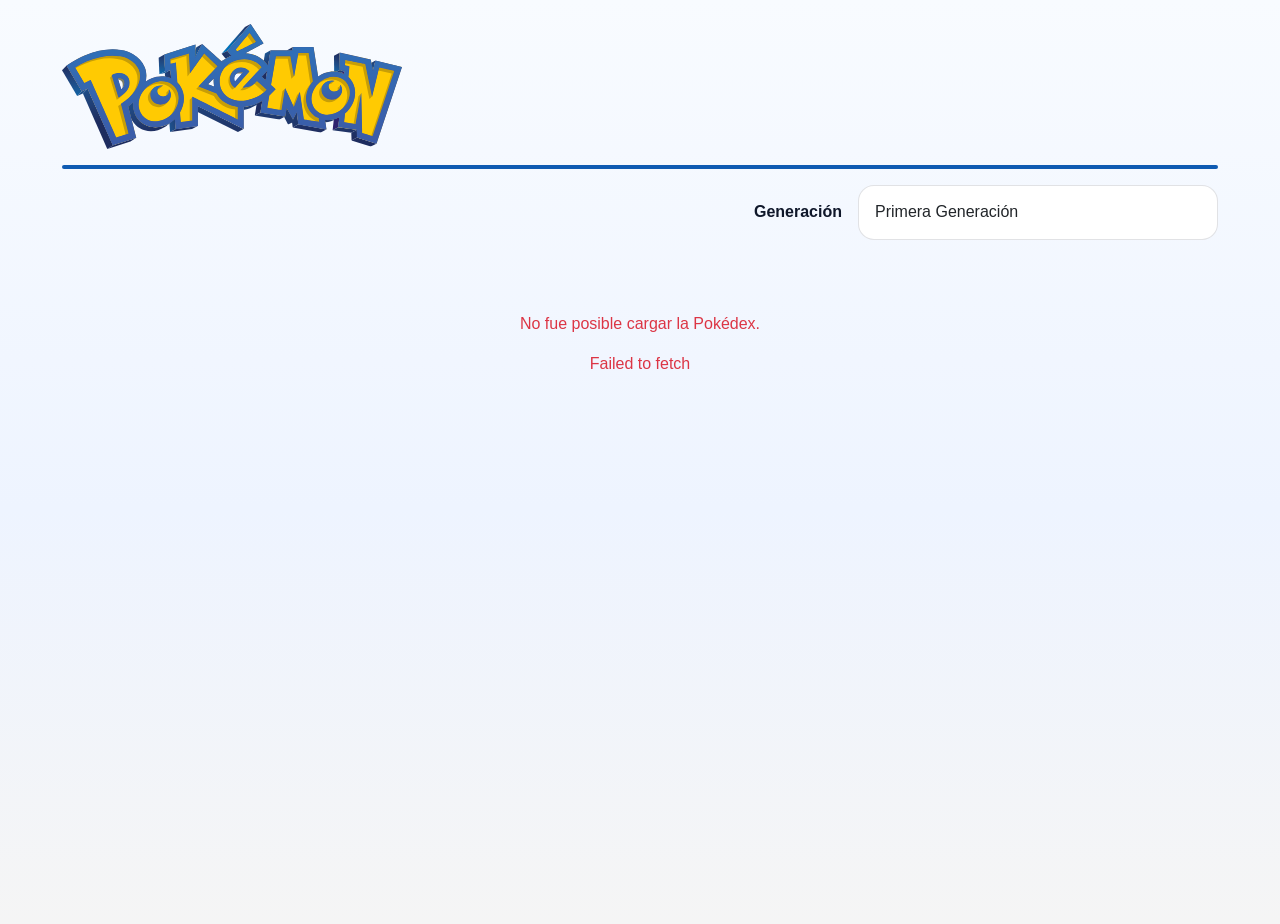
==== pages/index.html @ 3cf98823 "index listo" ====
<!DOCTYPE html>
<html lang="es">
<head>
    <meta charset="UTF-8">
    <title>Pokedex</title>

    <link href="https://cdn.jsdelivr.net/npm/bootstrap@5.3.3/dist/css/bootstrap.min.css" rel="stylesheet">
    <link href="../styles/formato.css" rel="stylesheet">
</head>
<body>

<div class="container mt-4">

    <div class="header-top mb-3">
        <div class="brand-logo mb-3">
            <img src="../img/International_Pokémon_logo.svg" alt="Pokémon" class="pokemon-logo">
        </div>
        <div class="brand-line"></div>
    </div>
    <div class="header-row d-flex justify-content-end align-items-center mb-4 flex-column flex-sm-row flex-sm-wrap">
        <div class="generation-label me-3 mb-2 mb-sm-0">Generación</div>
        <div class="header-control">
            <label for="cmbGeneracion" class="form-label visually-hidden">Seleccionar generación</label>
            <select id="cmbGeneracion" class="form-select">
                <option value="0,151">Primera Generación</option>
                <option value="151,100">Segunda Generación</option>
                <option value="251,135">Tercera Generación</option>
                <option value="386,107">Cuarta Generación</option>
                <option value="493,156">Quinta Generación</option>
            </select>
        </div>
    </div>

    <div class="row" id="pokemonContainer"></div>

</div>

<div class="modal fade" id="pokemonModal">
    <div class="modal-dialog modal-lg">
        <div class="modal-content">

            <div class="modal-header">
                <h5 id="modalNombre"></h5>
                <button class="btn-close" data-bs-dismiss="modal"></button>
            </div>

            <div class="modal-body">

                <div class="text-center">
                    <img id="modalImagen" width="200">
                </div>

                <p><b>ID:</b> <span id="modalId"></span></p>
                <p><b>Altura:</b> <span id="modalAltura"></span></p>
                <p><b>Peso:</b> <span id="modalPeso"></span></p>

                <p><b>Tipos:</b></p>
                <ul id="modalTipos"></ul>

                <p><b>Habilidades:</b></p>
                <ul id="modalHabilidades"></ul>

                <p><b>Movimientos:</b></p>
                <ul id="modalMovimientos"></ul>

            </div>

        </div>
    </div>
</div>

<script src="https://cdn.jsdelivr.net/npm/bootstrap@5.3.3/dist/js/bootstrap.bundle.min.js"></script>
<script src="app.js"></script>

</body>
</html>
---- styles/formato.css ----
body {
    background: linear-gradient(180deg, #f8fbff 0%, #eef4ff 55%, #f5f5f5 100%);
    font-family: "Segoe UI", Tahoma, Geneva, Verdana, sans-serif;
    min-height: 100vh;
}

.container {
    max-width: 1180px;
}

.brand-logo {
    display: inline-block;
    width: 100%;
    max-width: 340px;
}

.header-top {
    width: 100%;
}

.brand-line {
    width: 100%;
    height: 4px;
    background: #0f5bb2;
    border-radius: 999px;
}

.brand-logo img {
    max-width: 340px;
    width: 100%;
    height: auto;
}

.header-row {
    width: 100%;
}

.generation-label {
    font-weight: 700;
    color: #0f172a;
    font-size: 1rem;
}

.header-control {
    min-width: 240px;
    width: 100%;
    max-width: 360px;
}

@media (max-width: 576px) {
    .header-row {
        justify-content: flex-start;
    }
}

.header-control {
    min-width: 240px;
    width: 100%;
    max-width: 360px;
}

#cmbGeneracion {
    border-radius: 1rem;
    padding: 0.9rem 1rem;
    border: 1px solid rgba(15, 23, 42, 0.12);
    background: #ffffff;
}

.pokemon-card {
    cursor: pointer;
    transition: transform 0.25s ease, box-shadow 0.25s ease;
    margin-bottom: 1.25rem;
    border: none;
    border-radius: 1.5rem;
    overflow: hidden;
    box-shadow: 0 18px 40px rgba(15, 23, 42, 0.08);
    background: linear-gradient(180deg, #ffffff 0%, #f6f9ff 100%);
}

.pokemon-card:hover {
    transform: translateY(-6px) scale(1.02);
    box-shadow: 0 24px 48px rgba(15, 23, 42, 0.12);
}

.pokemon-card img {
    width: 100%;
    height: 160px;
    object-fit: contain;
    background: #f8fafc;
}

.card-body {
    min-height: 110px;
}

.card-title {
    font-size: 1.05rem;
    font-weight: 700;
}

.modal-header {
    border-bottom: none;
}

.modal-content {
    border-radius: 1.5rem;
}

#modalImagen {
    max-width: 240px;
    width: 100%;
}

#modalTipos,
#modalHabilidades,
#modalMovimientos {
    list-style: none;
    padding-left: 0;
}

#modalTipos li,
#modalHabilidades li,
#modalMovimientos li {
    background: #eff6ff;
    border-radius: 0.75rem;
    margin-bottom: 0.45rem;
    padding: 0.55rem 0.85rem;
    text-transform: capitalize;
}

@media (max-width: 768px) {
    h1 {
        font-size: 2rem;
    }

    .pokemon-card img {
        height: 140px;
    }

    .modal-dialog {
        margin: 1rem;
    }
}

@media (max-width: 576px) {
    #modalImagen {
        max-width: 180px;
    }

    .card-body {
        min-height: 90px;
    }
}
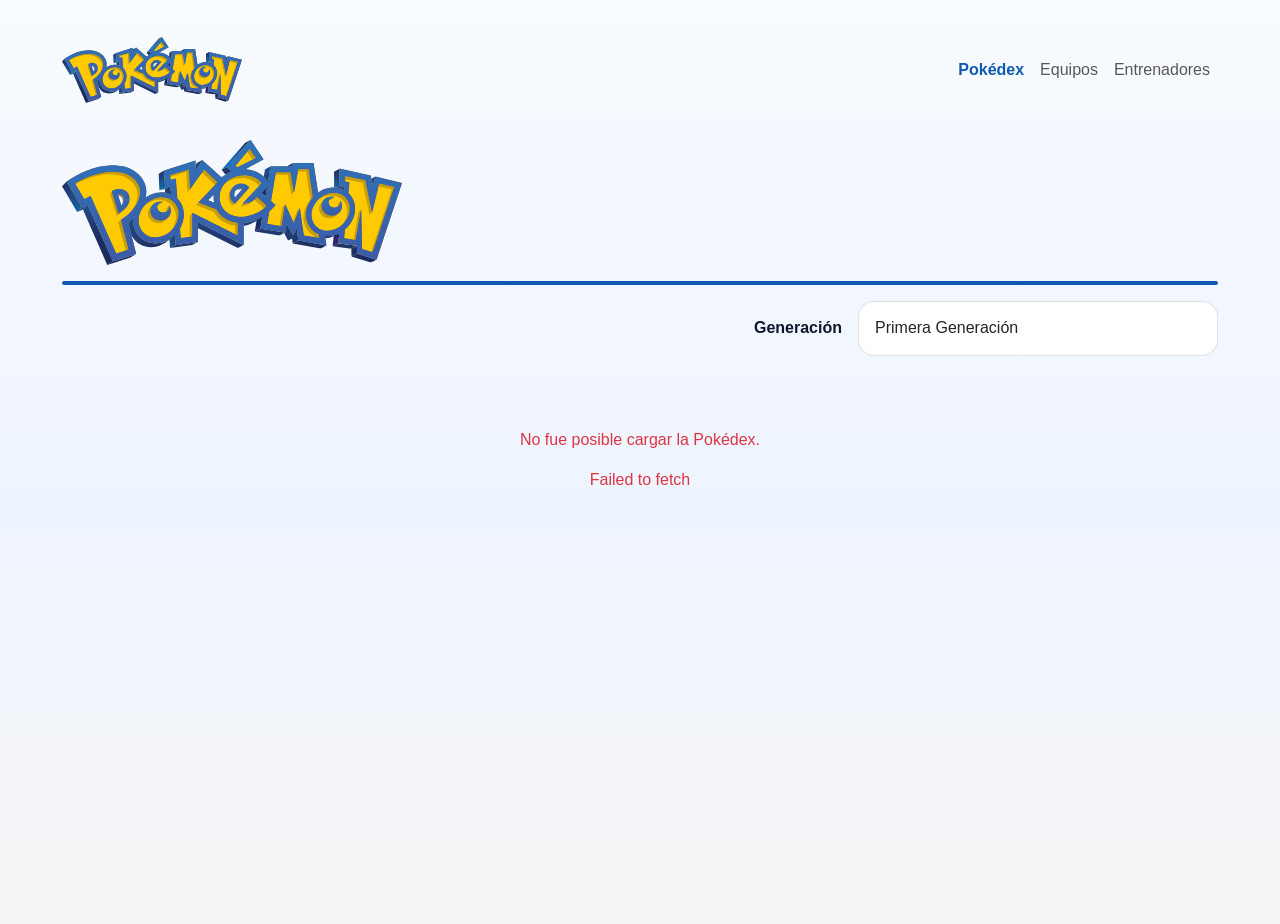
==== commit bb72a466: "entrenadores" ====
--- a/pages/index.html
+++ b/pages/index.html
@@ -10,6 +10,24 @@
 <body>
 
 <div class="container mt-4">
+
+    <nav class="navbar navbar-expand-lg navbar-light mb-4 px-0">
+        <div class="container-fluid px-0">
+            <a class="navbar-brand d-flex align-items-center" href="index.html">
+                <img src="../img/International_Pokémon_logo.svg" alt="Pokémon" class="pokemon-logo me-2" style="max-width: 180px;">
+            </a>
+            <button class="navbar-toggler" type="button" data-bs-toggle="collapse" data-bs-target="#mainMenu" aria-controls="mainMenu" aria-expanded="false" aria-label="Toggle navigation">
+                <span class="navbar-toggler-icon"></span>
+            </button>
+            <div class="collapse navbar-collapse" id="mainMenu">
+                <ul class="navbar-nav ms-auto mb-2 mb-lg-0">
+                    <li class="nav-item"><a class="nav-link active" aria-current="page" href="index.html">Pokédex</a></li>
+                    <li class="nav-item"><a class="nav-link" href="equipos.html">Equipos</a></li>
+                    <li class="nav-item"><a class="nav-link" href="entrenadores.html">Entrenadores</a></li>
+                </ul>
+            </div>
+        </div>
+    </nav>
 
     <div class="header-top mb-3">
         <div class="brand-logo mb-3">
@@ -39,29 +57,37 @@
     <div class="modal-dialog modal-lg">
         <div class="modal-content">
 
-            <div class="modal-header">
-                <h5 id="modalNombre"></h5>
-                <button class="btn-close" data-bs-dismiss="modal"></button>
+            <button class="btn-close modal-close-btn" data-bs-dismiss="modal" aria-label="Cerrar"></button>
+
+            <div class="modal-name-header">
+                <img src="../img/International_Pokémon_logo.svg" alt="Pokémon" class="modal-pokemon-logo">
+                <div class="modal-name-bar">
+                    <span id="modalNombre"></span>
+                </div>
             </div>
 
             <div class="modal-body">
 
-                <div class="text-center">
+                <div class="modal-left">
                     <img id="modalImagen" width="200">
+                    <p class="modal-meta"><span id="modalGeneracion"></span> &bull; <span id="modalId"></span></p>
                 </div>
 
-                <p><b>ID:</b> <span id="modalId"></span></p>
-                <p><b>Altura:</b> <span id="modalAltura"></span></p>
-                <p><b>Peso:</b> <span id="modalPeso"></span></p>
+                <div class="modal-right">
 
-                <p><b>Tipos:</b></p>
-                <ul id="modalTipos"></ul>
+                    <ul id="modalTipos"></ul>
 
-                <p><b>Habilidades:</b></p>
-                <ul id="modalHabilidades"></ul>
+                    <p class="modal-size">
+                        Height: <span id="modalAltura"></span> &mdash; Weight: <span id="modalPeso"></span>
+                    </p>
 
-                <p><b>Movimientos:</b></p>
-                <ul id="modalMovimientos"></ul>
+                    <h4 class="modal-section-title">Habilidades</h4>
+                    <ul id="modalHabilidades"></ul>
+
+                    <h4 class="modal-section-title">Movimientos</h4>
+                    <p id="modalMovimientos"></p>
+
+                </div>
 
             </div>
 
@@ -70,7 +96,7 @@
 </div>
 
 <script src="https://cdn.jsdelivr.net/npm/bootstrap@5.3.3/dist/js/bootstrap.bundle.min.js"></script>
-<script src="app.js"></script>
+<script src="../code/app.js"></script>
 
 </body>
 </html>
--- a/styles/formato.css
+++ b/styles/formato.css
@@ -98,36 +98,6 @@
     font-weight: 700;
 }
 
-.modal-header {
-    border-bottom: none;
-}
-
-.modal-content {
-    border-radius: 1.5rem;
-}
-
-#modalImagen {
-    max-width: 240px;
-    width: 100%;
-}
-
-#modalTipos,
-#modalHabilidades,
-#modalMovimientos {
-    list-style: none;
-    padding-left: 0;
-}
-
-#modalTipos li,
-#modalHabilidades li,
-#modalMovimientos li {
-    background: #eff6ff;
-    border-radius: 0.75rem;
-    margin-bottom: 0.45rem;
-    padding: 0.55rem 0.85rem;
-    text-transform: capitalize;
-}
-
 @media (max-width: 768px) {
     h1 {
         font-size: 2rem;
@@ -143,11 +113,169 @@
 }
 
 @media (max-width: 576px) {
-    #modalImagen {
-        max-width: 180px;
-    }
-
     .card-body {
         min-height: 90px;
     }
 }
+
+
+
+.modal-content {
+    border-radius: 1.5rem;
+    border: none;
+    padding: 2rem;
+    position: relative;
+}
+
+.modal-close-btn {
+    position: absolute;
+    top: 1.25rem;
+    right: 1.25rem;
+}
+
+.modal-body {
+    display: grid;
+    grid-template-columns: 220px 1fr;
+    gap: 24px;
+    padding: 0;
+}
+
+.modal-left {
+    text-align: center;
+}
+
+.modal-name-header {
+    text-align: center;
+    margin-bottom: 1.5rem;
+}
+
+.modal-pokemon-logo {
+    max-width: 220px;
+    width: 100%;
+    height: auto;
+    margin-bottom: 0.75rem;
+}
+
+.modal-name-bar {
+    background: #ffcb05;
+    border-radius: 0.5rem;
+    padding: 0.6rem 1rem;
+}
+
+.modal-name-bar span {
+    color: #2a75bb;
+    font-weight: 800;
+    font-size: 1.5rem;
+    text-transform: capitalize;
+    letter-spacing: 0.02em;
+}
+
+#modalImagen {
+    width: 100%;
+    max-width: 220px;
+    height: auto;
+    object-fit: contain;
+}
+
+.modal-meta {
+    color: #6b7280;
+    font-size: 0.95rem;
+    margin-top: 0.5rem;
+}
+
+#modalTipos {
+    display: flex;
+    flex-wrap: wrap;
+    gap: 8px;
+    list-style: none;
+    padding-left: 0;
+    margin-bottom: 1.25rem;
+}
+
+#modalTipos .type {
+    display: inline-block;
+    padding: 8px 16px;
+    border-radius: 999px;
+    background: #eee;
+    font-size: 0.9rem;
+    text-transform: capitalize;
+}
+
+.modal-size {
+    color: #6b7280;
+    font-size: 1rem;
+    margin-bottom: 1.5rem;
+}
+
+.modal-section-title {
+    font-weight: 800;
+    font-size: 1.4rem;
+    color: #0f172a;
+    margin-bottom: 0.75rem;
+}
+
+#modalHabilidades {
+    list-style: none;
+    padding-left: 0;
+    margin-bottom: 1.5rem;
+}
+
+#modalHabilidades li {
+    padding: 0.15rem 0;
+    text-transform: capitalize;
+}
+
+#modalMovimientos {
+    color: #1f2937;
+    text-transform: lowercase;
+}
+
+@media (max-width: 720px) {
+    .modal-body {
+        grid-template-columns: 1fr;
+    }
+
+    .modal-left {
+        margin-bottom: 1rem;
+    }
+}
+
+.navbar-nav .nav-link.active {
+    color: #0f5bb2 !important;
+    font-weight: 700;
+}
+
+.page-title {
+    font-size: 2rem;
+    font-weight: 700;
+    margin-bottom: 0.5rem;
+}
+
+.trainer-card {
+    border-radius: 1.5rem;
+    overflow: hidden;
+    border: none;
+    background: #ffffff;
+}
+
+.trainer-photo {
+    object-fit: cover;
+    height: 240px;
+    width: 100%;
+    background: #f5f7ff;
+}
+
+.trainer-label {
+    color: #475569;
+    font-size: 0.95rem;
+}
+
+.form-control, .form-select {
+    border-radius: 1rem;
+    border: 1px solid rgba(15, 23, 42, 0.12);
+}
+
+.form-control:focus, .form-select:focus {
+    box-shadow: none;
+    border-color: #0f5bb2;
+}
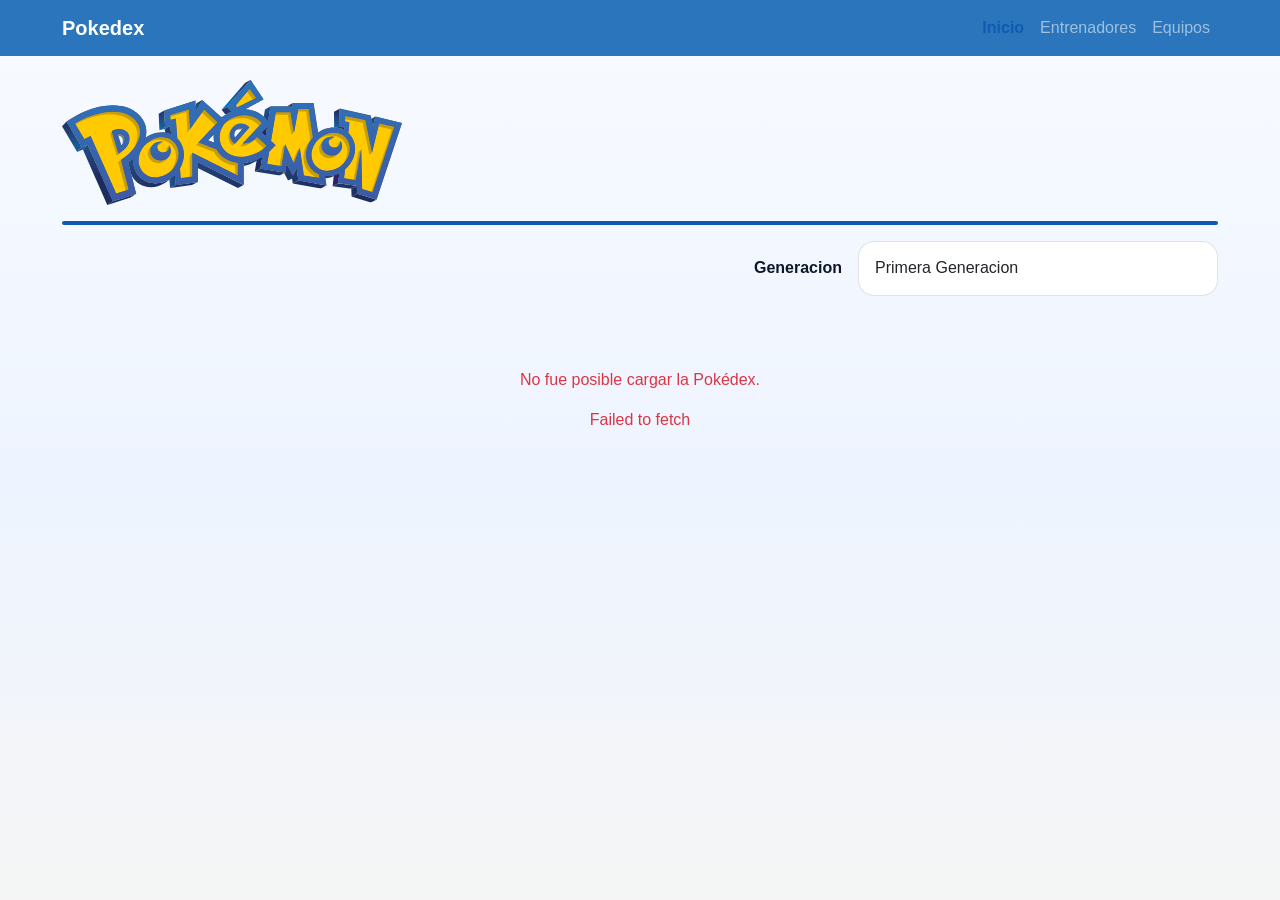
==== commit 201acfaf: "parte de equipos finalizada y lista para ser descargada" ====
--- a/pages/index.html
+++ b/pages/index.html
@@ -3,48 +3,47 @@
 <head>
     <meta charset="UTF-8">
     <title>Pokedex</title>
-
+    <link rel="icon" type="image/png" href="../img/Favicon.png">
     <link href="https://cdn.jsdelivr.net/npm/bootstrap@5.3.3/dist/css/bootstrap.min.css" rel="stylesheet">
     <link href="../styles/formato.css" rel="stylesheet">
 </head>
 <body>
 
+<nav class="navbar navbar-expand-sm navbar-dark" style="background:#2a75bb;">
+    <div class="container">
+        <a class="navbar-brand fw-bold" href="../pages/index.html">Pokedex</a>
+        <button class="navbar-toggler" type="button" data-bs-toggle="collapse" data-bs-target="#navMenu">
+            <span class="navbar-toggler-icon"></span>
+        </button>
+        <div class="collapse navbar-collapse" id="navMenu">
+            <ul class="navbar-nav ms-auto">
+                <li class="nav-item"><a class="nav-link active" href="../pages/index.html">Inicio</a></li>
+                <li class="nav-item"><a class="nav-link" href="../pages/entrenadores.html">Entrenadores</a></li>
+                <li class="nav-item"><a class="nav-link" href="../pages/equipos.html">Equipos</a></li>
+            </ul>
+        </div>
+    </div>
+</nav>
+
 <div class="container mt-4">
-
-    <nav class="navbar navbar-expand-lg navbar-light mb-4 px-0">
-        <div class="container-fluid px-0">
-            <a class="navbar-brand d-flex align-items-center" href="index.html">
-                <img src="../img/International_Pokémon_logo.svg" alt="Pokémon" class="pokemon-logo me-2" style="max-width: 180px;">
-            </a>
-            <button class="navbar-toggler" type="button" data-bs-toggle="collapse" data-bs-target="#mainMenu" aria-controls="mainMenu" aria-expanded="false" aria-label="Toggle navigation">
-                <span class="navbar-toggler-icon"></span>
-            </button>
-            <div class="collapse navbar-collapse" id="mainMenu">
-                <ul class="navbar-nav ms-auto mb-2 mb-lg-0">
-                    <li class="nav-item"><a class="nav-link active" aria-current="page" href="index.html">Pokédex</a></li>
-                    <li class="nav-item"><a class="nav-link" href="equipos.html">Equipos</a></li>
-                    <li class="nav-item"><a class="nav-link" href="entrenadores.html">Entrenadores</a></li>
-                </ul>
-            </div>
-        </div>
-    </nav>
 
     <div class="header-top mb-3">
         <div class="brand-logo mb-3">
-            <img src="../img/International_Pokémon_logo.svg" alt="Pokémon" class="pokemon-logo">
+            <img src="../img/International_Pokémon_logo.svg" alt="Pokemon" class="pokemon-logo">
         </div>
         <div class="brand-line"></div>
     </div>
+
     <div class="header-row d-flex justify-content-end align-items-center mb-4 flex-column flex-sm-row flex-sm-wrap">
-        <div class="generation-label me-3 mb-2 mb-sm-0">Generación</div>
+        <div class="generation-label me-3 mb-2 mb-sm-0">Generacion</div>
         <div class="header-control">
-            <label for="cmbGeneracion" class="form-label visually-hidden">Seleccionar generación</label>
+            <label for="cmbGeneracion" class="form-label visually-hidden">Seleccionar generacion</label>
             <select id="cmbGeneracion" class="form-select">
-                <option value="0,151">Primera Generación</option>
-                <option value="151,100">Segunda Generación</option>
-                <option value="251,135">Tercera Generación</option>
-                <option value="386,107">Cuarta Generación</option>
-                <option value="493,156">Quinta Generación</option>
+                <option value="0,151">Primera Generacion</option>
+                <option value="151,100">Segunda Generacion</option>
+                <option value="251,135">Tercera Generacion</option>
+                <option value="386,107">Cuarta Generacion</option>
+                <option value="493,156">Quinta Generacion</option>
             </select>
         </div>
     </div>
@@ -60,7 +59,7 @@
             <button class="btn-close modal-close-btn" data-bs-dismiss="modal" aria-label="Cerrar"></button>
 
             <div class="modal-name-header">
-                <img src="../img/International_Pokémon_logo.svg" alt="Pokémon" class="modal-pokemon-logo">
+                <img src="../img/International_Pokémon_logo.svg" alt="Pokemon" class="modal-pokemon-logo">
                 <div class="modal-name-bar">
                     <span id="modalNombre"></span>
                 </div>
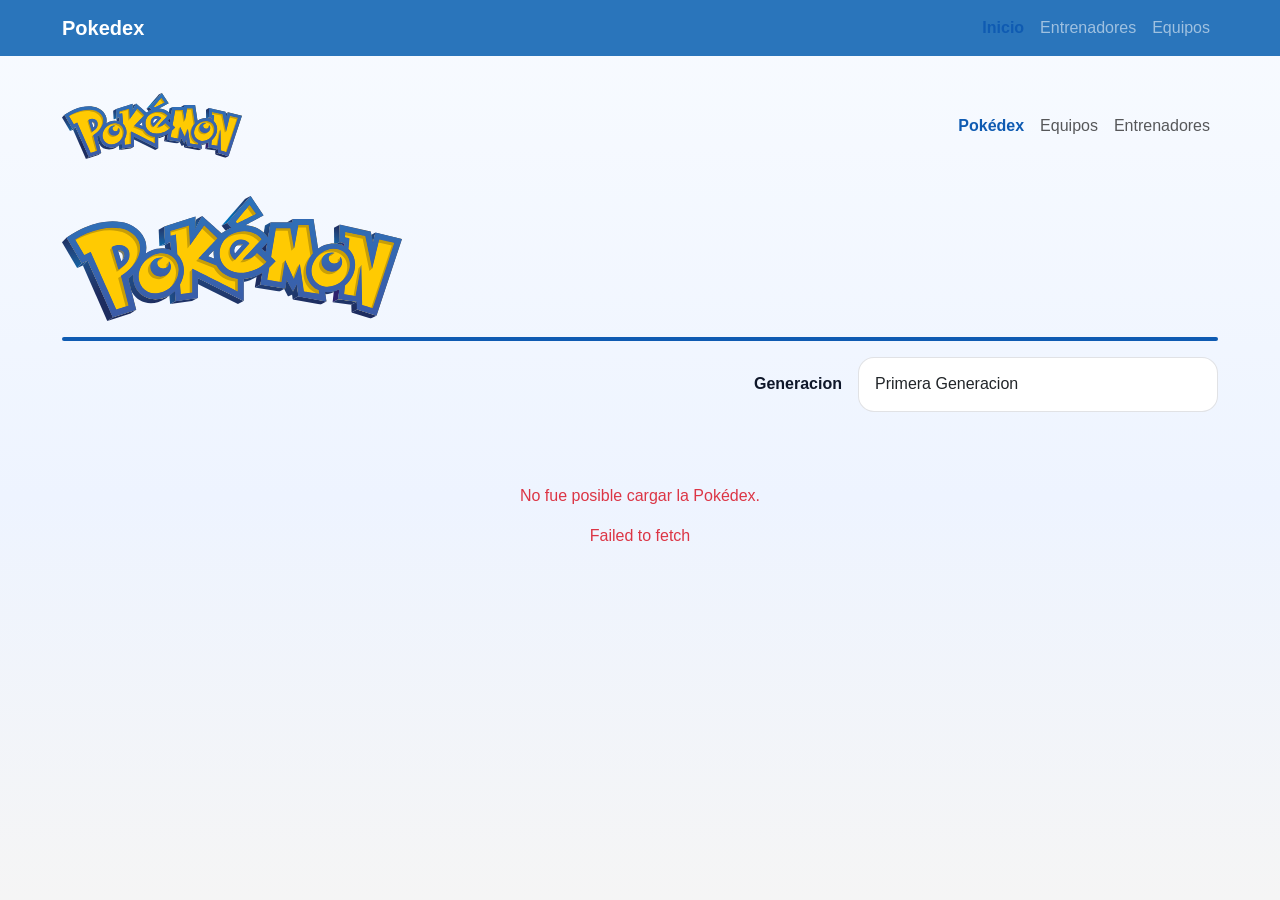
==== commit 870a4b32: "Resolver conflicto en equipos.html" ====
--- a/pages/index.html
+++ b/pages/index.html
@@ -26,6 +26,24 @@
 </nav>
 
 <div class="container mt-4">
+
+    <nav class="navbar navbar-expand-lg navbar-light mb-4 px-0">
+        <div class="container-fluid px-0">
+            <a class="navbar-brand d-flex align-items-center" href="index.html">
+                <img src="../img/International_Pokémon_logo.svg" alt="Pokémon" class="pokemon-logo me-2" style="max-width: 180px;">
+            </a>
+            <button class="navbar-toggler" type="button" data-bs-toggle="collapse" data-bs-target="#mainMenu" aria-controls="mainMenu" aria-expanded="false" aria-label="Toggle navigation">
+                <span class="navbar-toggler-icon"></span>
+            </button>
+            <div class="collapse navbar-collapse" id="mainMenu">
+                <ul class="navbar-nav ms-auto mb-2 mb-lg-0">
+                    <li class="nav-item"><a class="nav-link active" aria-current="page" href="index.html">Pokédex</a></li>
+                    <li class="nav-item"><a class="nav-link" href="equipos.html">Equipos</a></li>
+                    <li class="nav-item"><a class="nav-link" href="entrenadores.html">Entrenadores</a></li>
+                </ul>
+            </div>
+        </div>
+    </nav>
 
     <div class="header-top mb-3">
         <div class="brand-logo mb-3">
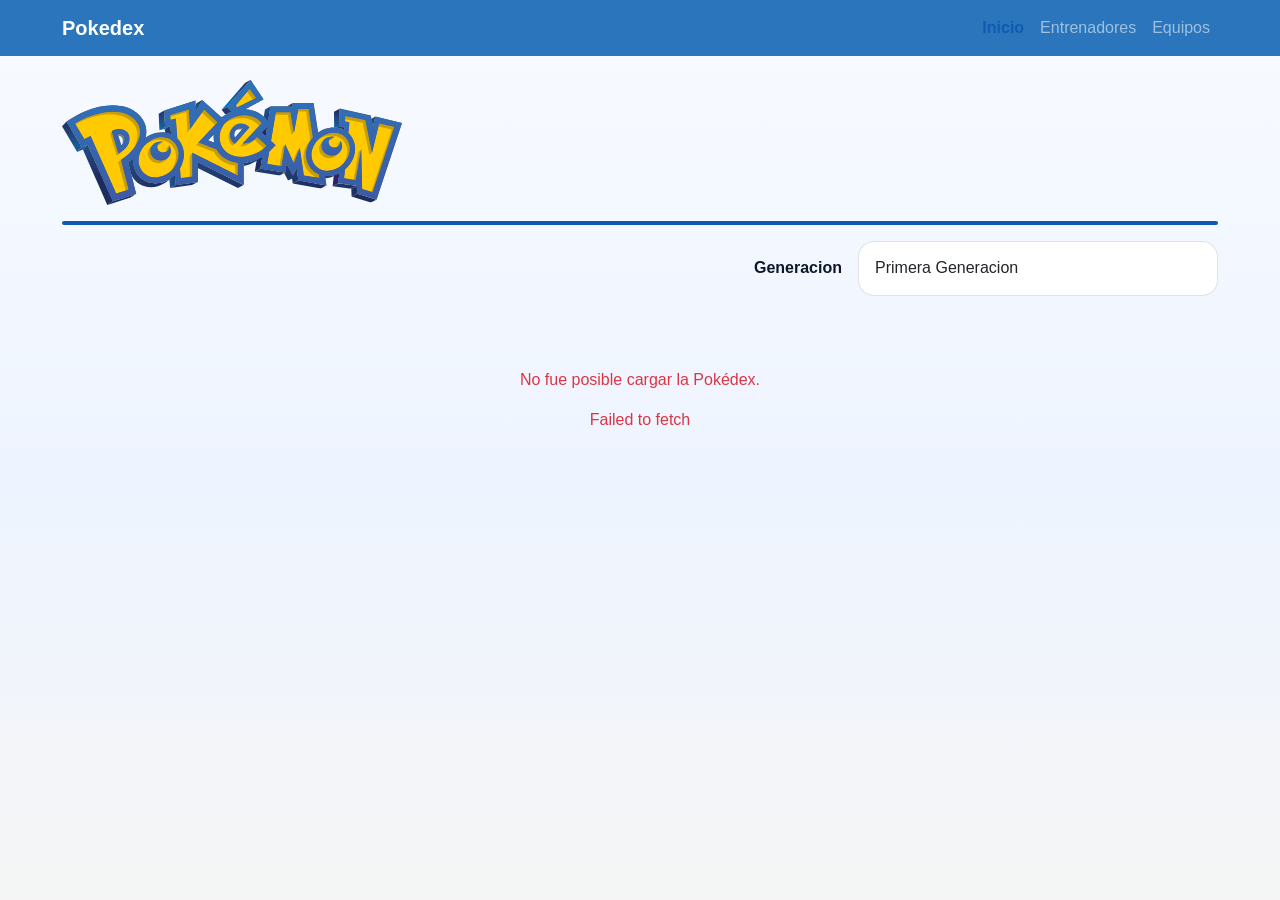
==== commit e40b9617: "Cambios en estructura de entrenadores y equipos" ====
--- a/pages/index.html
+++ b/pages/index.html
@@ -26,24 +26,6 @@
 </nav>
 
 <div class="container mt-4">
-
-    <nav class="navbar navbar-expand-lg navbar-light mb-4 px-0">
-        <div class="container-fluid px-0">
-            <a class="navbar-brand d-flex align-items-center" href="index.html">
-                <img src="../img/International_Pokémon_logo.svg" alt="Pokémon" class="pokemon-logo me-2" style="max-width: 180px;">
-            </a>
-            <button class="navbar-toggler" type="button" data-bs-toggle="collapse" data-bs-target="#mainMenu" aria-controls="mainMenu" aria-expanded="false" aria-label="Toggle navigation">
-                <span class="navbar-toggler-icon"></span>
-            </button>
-            <div class="collapse navbar-collapse" id="mainMenu">
-                <ul class="navbar-nav ms-auto mb-2 mb-lg-0">
-                    <li class="nav-item"><a class="nav-link active" aria-current="page" href="index.html">Pokédex</a></li>
-                    <li class="nav-item"><a class="nav-link" href="equipos.html">Equipos</a></li>
-                    <li class="nav-item"><a class="nav-link" href="entrenadores.html">Entrenadores</a></li>
-                </ul>
-            </div>
-        </div>
-    </nav>
 
     <div class="header-top mb-3">
         <div class="brand-logo mb-3">
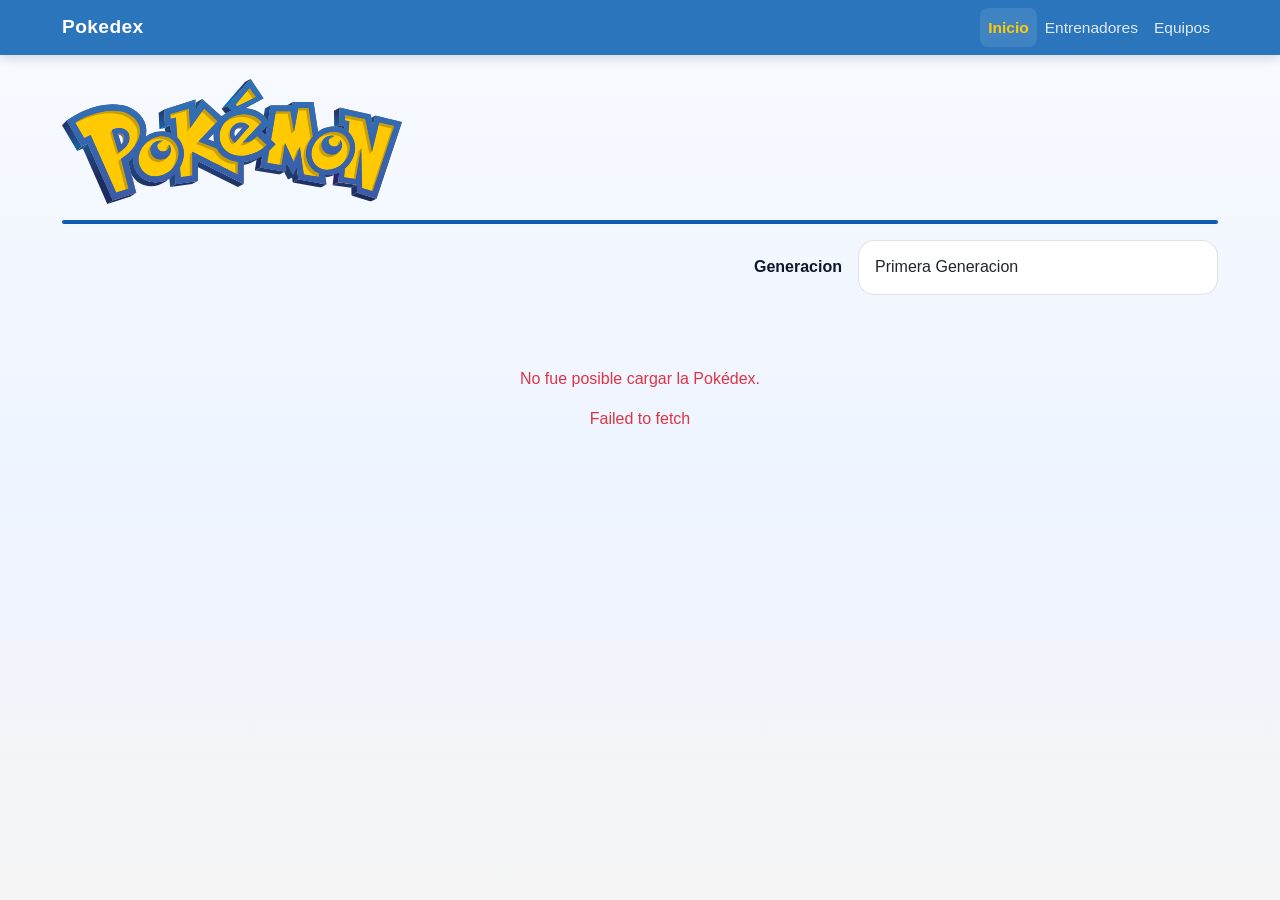
==== commit 8e792da0: "parte final y ajustes de la prueba" ====
--- a/pages/index.html
+++ b/pages/index.html
@@ -8,7 +8,6 @@
     <link href="../styles/formato.css" rel="stylesheet">
 </head>
 <body>
-
 <nav class="navbar navbar-expand-sm navbar-dark" style="background:#2a75bb;">
     <div class="container">
         <a class="navbar-brand fw-bold" href="../pages/index.html">Pokedex</a>
--- a/styles/formato.css
+++ b/styles/formato.css
@@ -51,12 +51,6 @@
     .header-row {
         justify-content: flex-start;
     }
-}
-
-.header-control {
-    min-width: 240px;
-    width: 100%;
-    max-width: 360px;
 }
 
 #cmbGeneracion {
@@ -66,6 +60,39 @@
     background: #ffffff;
 }
 
+/* ── Navbar ── */
+.navbar {
+    box-shadow: 0 2px 12px rgba(15, 23, 42, 0.18);
+}
+
+.navbar .navbar-brand {
+    color: #ffffff !important;
+    font-weight: 800;
+    font-size: 1.2rem;
+    letter-spacing: 0.02em;
+}
+
+.navbar-nav .nav-link {
+    color: rgba(255, 255, 255, 0.85) !important;
+    font-weight: 500;
+    font-size: 0.97rem;
+    transition: color 0.15s;
+    padding: 0.5rem 0.9rem;
+    border-radius: 0.5rem;
+}
+
+.navbar-nav .nav-link:hover {
+    color: #ffffff !important;
+    background: rgba(255, 255, 255, 0.12);
+}
+
+.navbar-nav .nav-link.active {
+    color: #ffcb05 !important;
+    font-weight: 700;
+    background: rgba(255, 255, 255, 0.1);
+}
+
+/* ── Pokemon cards ── */
 .pokemon-card {
     cursor: pointer;
     transition: transform 0.25s ease, box-shadow 0.25s ease;
@@ -118,8 +145,7 @@
     }
 }
 
-
-
+/* ── Modal ── */
 .modal-content {
     border-radius: 1.5rem;
     border: none;
@@ -240,11 +266,7 @@
     }
 }
 
-.navbar-nav .nav-link.active {
-    color: #0f5bb2 !important;
-    font-weight: 700;
-}
-
+/* ── Trainer card ── */
 .page-title {
     font-size: 2rem;
     font-weight: 700;
@@ -260,6 +282,7 @@
 
 .trainer-photo {
     object-fit: cover;
+    object-position: top;
     height: 240px;
     width: 100%;
     background: #f5f7ff;
@@ -270,6 +293,7 @@
     font-size: 0.95rem;
 }
 
+/* ── Forms ── */
 .form-control, .form-select {
     border-radius: 1rem;
     border: 1px solid rgba(15, 23, 42, 0.12);
@@ -278,4 +302,4 @@
 .form-control:focus, .form-select:focus {
     box-shadow: none;
     border-color: #0f5bb2;
-}
+}
